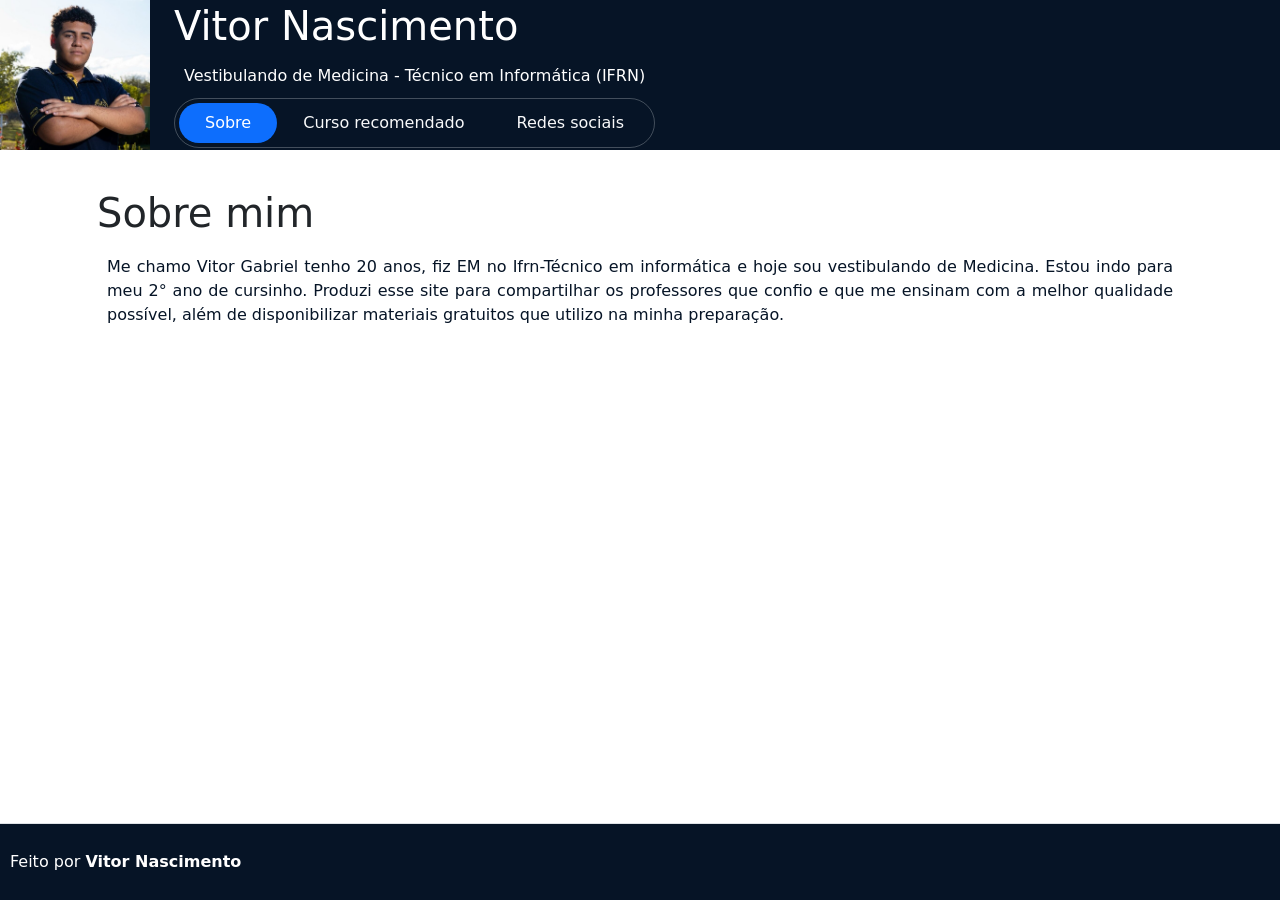
==== index.html @ b5f5655b "first commit" ====
<!doctype html>
<html lang="en">
  <head>
    <meta charset="utf-8">
      <link rel="stylesheet" href="style.css">
      <link href="https://cdn.jsdelivr.net/npm/bootstrap@5.3.3/dist/css/bootstrap.min.css" rel="stylesheet">
<script type="module" src="https://cdn.jsdelivr.net/npm/bootstrap@6.0.0-alpha.1/dist/js/bootstrap.bundle.min.js" integrity="sha384-1a/pXj49ZQ1aHEmrJ+gMw1otqoVsYwlEnlD8mIfY2TV03r20Y0CN7uqx1tQogjPL" crossorigin="anonymous"></script>
    <meta name="viewport" content="width=device-width, initial-scale=1">
    <title>Vitor Gabriel</title>
  </head>
  <body class="d-flex flex-column min-vh-100 m-0">
    <header>
        <img src="assets/me.jpg" alt="Vitor Nascimento" width="150" height="150">  
    <div class="cabecalho">
             <h1>Vitor Nascimento</h1>
             <p>Vestibulando de Medicina - Técnico em Informática (IFRN)</p>
       <!-- Menu no Cabeçalho -->
    <ul class="nav nav-pills nav-fill border border-light border-opacity-25 rounded-pill p-1" role="tablist">
      <li class="nav-item">
        <button class="nav-link active rounded-pill" data-bs-toggle="pill" data-bs-target="#aba-sobre" type="button">
          Sobre
        </button>
      </li>
      <li class="nav-item">
        <button class="nav-link text-light rounded-pill" data-bs-toggle="pill" data-bs-target="#aba-cursos" type="button">
          Curso recomendado
        </button>
      </li>
      <li class="nav-item">
        <button class="nav-link text-light rounded-pill" data-bs-toggle="pill" data-bs-target="#aba-redes" type="button">
          Redes sociais
        </button>
      </li>
    </ul>
  </div>
</header>

<!-- Conteúdo que troca ao clicar nos botões -->
<main class="container mt-4">
  <div class="tab-content">
    
    <!-- Aba 1: Sobre (só o título e o parágrafo aqui dentro) -->
    <div class="tab-pane fade show active" id="aba-sobre">
      <div class="sobre">
        <h1>Sobre mim</h1>
        <p>Me chamo Vitor Gabriel tenho 20 anos, fiz EM no Ifrn-Técnico em informática e hoje sou vestibulando de Medicina. Estou indo para meu 2° ano de cursinho. Produzi esse site para compartilhar os professores que confio e que me ensinam com a melhor qualidade possível, além de disponibilizar materiais gratuitos que utilizo na minha preparação.</p>
      </div>
    </div>

    <!-- Aba 2: Curso recomendado -->
    <div class="tab-pane fade" id="aba-cursos">
      <h1 class="text-center mb-3">Meus cursos</h1>
      <iframe name="vm-carrossel" id="vm-carrossel" src="carrossel-moises-medeiros.html"
          title="Curso de Química com cupom VITOR85"
          scrolling="no"
          style="width:100%; height:700px; border:0; display:block; margin:auto;">
      </iframe>
    </div>

    <!-- Aba 3: Redes sociais (cole os seus ícones aqui dentro!) -->
    <div class="tab-pane fade" id="aba-redes">
      <h1 class="text-center mb-4">Redes sociais</h1>
      
      <div class="d-flex justify-content-center gap-5">
        <a href="https://www.instagram.com/seu-perfil" target="_blank" rel="noopener noreferrer">
          <img src="https://img.icons8.com/?size=100&id=32292&format=png&color=000000" alt="Instagram" width="48" height="48">
        </a>

        <a href="https://x.com/seu-perfil" target="_blank" rel="noopener noreferrer">
          <img src="https://img.icons8.com/?size=100&id=phOKFKYpe00C&format=png&color=000000" alt="X (Twitter)" width="48" height="48">
        </a>
      </div>
    </div>

  </div>


    <!-- Aba 2: Curso recomendado (onde o iframe vai abrir) -->
    <div class="tab-pane fade" id="aba-cursos">
      <h1 class="text-center mb-3">Curso que recomendo</h1>
      <iframe name="vm-carrossel" id="vm-carrossel" src="carrossel-moises-medeiros.html"
          title="Curso de Química com cupom VITOR85"
          scrolling="no"
          style="width:100%; height:700px; border:0; display:block; margin:auto;">
      </iframe>
    </div>

    <!-- Aba 3: Redes sociais -->
    <div class="tab-pane fade" id="aba-redes">
      <h1>Redes sociais</h1>
      <p>Adicione seus links do Instagram, YouTube, etc. aqui.</p>
    </div>

  </div>
</main>
 <!-- Rodapé fixado no final da página -->
  <footer class="text-center py-3 mt-auto border-top" style="background-color: #061426; color: #ffffff;">
    <p class="mb-0">Feito por <strong>Vitor Nascimento</strong></p>
  </footer>
<!-- Script do Bootstrap (obrigatório para as abas funcionarem) -->
<script src="https://cdn.jsdelivr.net/npm/bootstrap@5.3.3/dist/js/bootstrap.bundle.min.js"></script>

<!-- Seu script de ajuste de altura do carrossel (fechado corretamente) -->
<script>
  var frame = document.getElementById('vm-carrossel');
  window.addEventListener('message', function (e) {
    if (e.source === frame.contentWindow && e.data && e.data.vmCarouselHeight) {
      frame.style.height = e.data.vmCarouselHeight + 'px';
    }
  });
</script>
  </body>
</html>
---- style.css ----
.cabeçalho {
  display: flex;
  gap: 16px; /* espaçamento entre os itens */
  list-style: none; /* remove os marcadores */
  padding: 0;
  margin: 25;
}

p{
    color: white;
    padding: 10px;
    text-align: justify;
}

header h1{
    color: #ffffff !important;
  margin-bottom: 4px;
}

header p{
    color: #ffffff;
  margin: 0;
}

header{
    background-color: #061426;
    display: flex;
  align-items: center;
  gap: 24px;
}

* {
  margin: 0;
  padding: 0;
  box-sizing: border-box;
}

.sobre{
    text-align: justify;
    margin: 15px;
}
.sobre p{
    color: #061426;
}

.tab-content > .tab-pane:not(.active) {
  display: none !important;
}

.tab-pane:not(.active) {
  display: none !important;
}
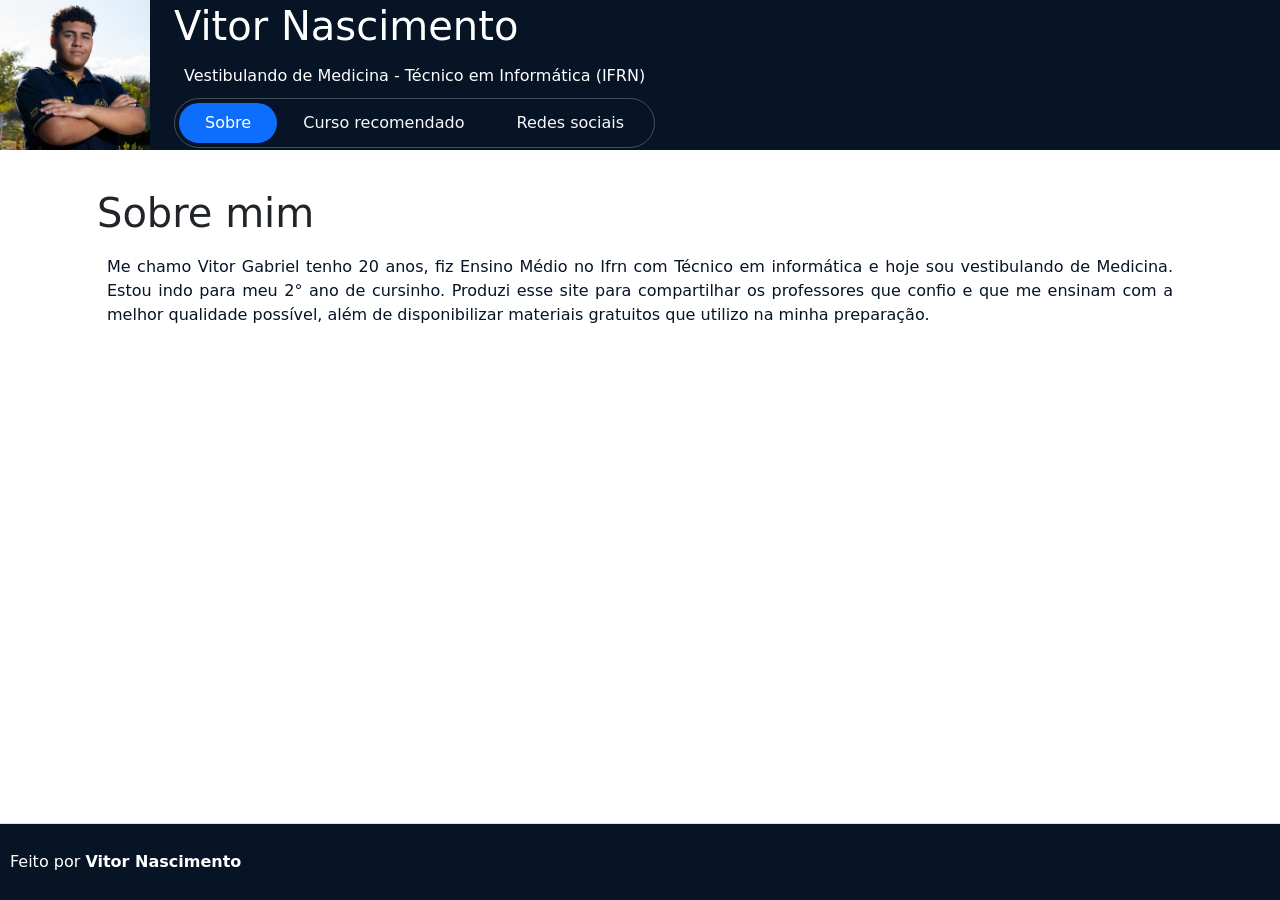
==== commit a4c5171a: "texto" ====
--- a/index.html
+++ b/index.html
@@ -15,7 +15,7 @@
              <h1>Vitor Nascimento</h1>
              <p>Vestibulando de Medicina - Técnico em Informática (IFRN)</p>
        <!-- Menu no Cabeçalho -->
-    <ul class="nav nav-pills nav-fill border border-light border-opacity-25 rounded-pill p-1" role="tablist">
+    <ul class="nav nav-pills nav-fill flex-nowrap border border-light border-opacity-25 rounded-pill p-1" role="tablist">
       <li class="nav-item">
         <button class="nav-link active rounded-pill" data-bs-toggle="pill" data-bs-target="#aba-sobre" type="button">
           Sobre
@@ -43,7 +43,7 @@
     <div class="tab-pane fade show active" id="aba-sobre">
       <div class="sobre">
         <h1>Sobre mim</h1>
-        <p>Me chamo Vitor Gabriel tenho 20 anos, fiz EM no Ifrn-Técnico em informática e hoje sou vestibulando de Medicina. Estou indo para meu 2° ano de cursinho. Produzi esse site para compartilhar os professores que confio e que me ensinam com a melhor qualidade possível, além de disponibilizar materiais gratuitos que utilizo na minha preparação.</p>
+        <p>Me chamo Vitor Gabriel tenho 20 anos, fiz Ensino Médio no Ifrn com Técnico em informática e hoje sou vestibulando de Medicina. Estou indo para meu 2° ano de cursinho. Produzi esse site para compartilhar os professores que confio e que me ensinam com a melhor qualidade possível, além de disponibilizar materiais gratuitos que utilizo na minha preparação.</p>
       </div>
     </div>
 
--- a/style.css
+++ b/style.css
@@ -49,4 +49,27 @@
 
 .tab-pane:not(.active) {
   display: none !important;
+}
+
+/* Ajusta o tamanho da fonte e espaçamento do menu conforme a largura da tela */
+/* Mantém a fonte do menu bem legível em qualquer tamanho de tela */
+.nav-pills .nav-link {
+  font-size: clamp(0.88rem, 3.2vw, 1rem);
+  padding: 8px 12px;
+}
+
+/* Ajustes para telas pequenas (celular) */
+@media (max-width: 576px) {
+  header {
+    flex-direction: column;
+    text-align: center;
+  }
+
+  header img {
+    width: 120px;
+    height: 120px;            /* Largura e altura iguais formam um círculo perfeito */
+    object-fit: cover;        /* Evita que a foto fique esticada ou achatada */
+    object-position: top;     /* Mantém o seu rosto bem enquadrado no topo */
+    border-radius: 50%;
+  }
 }
